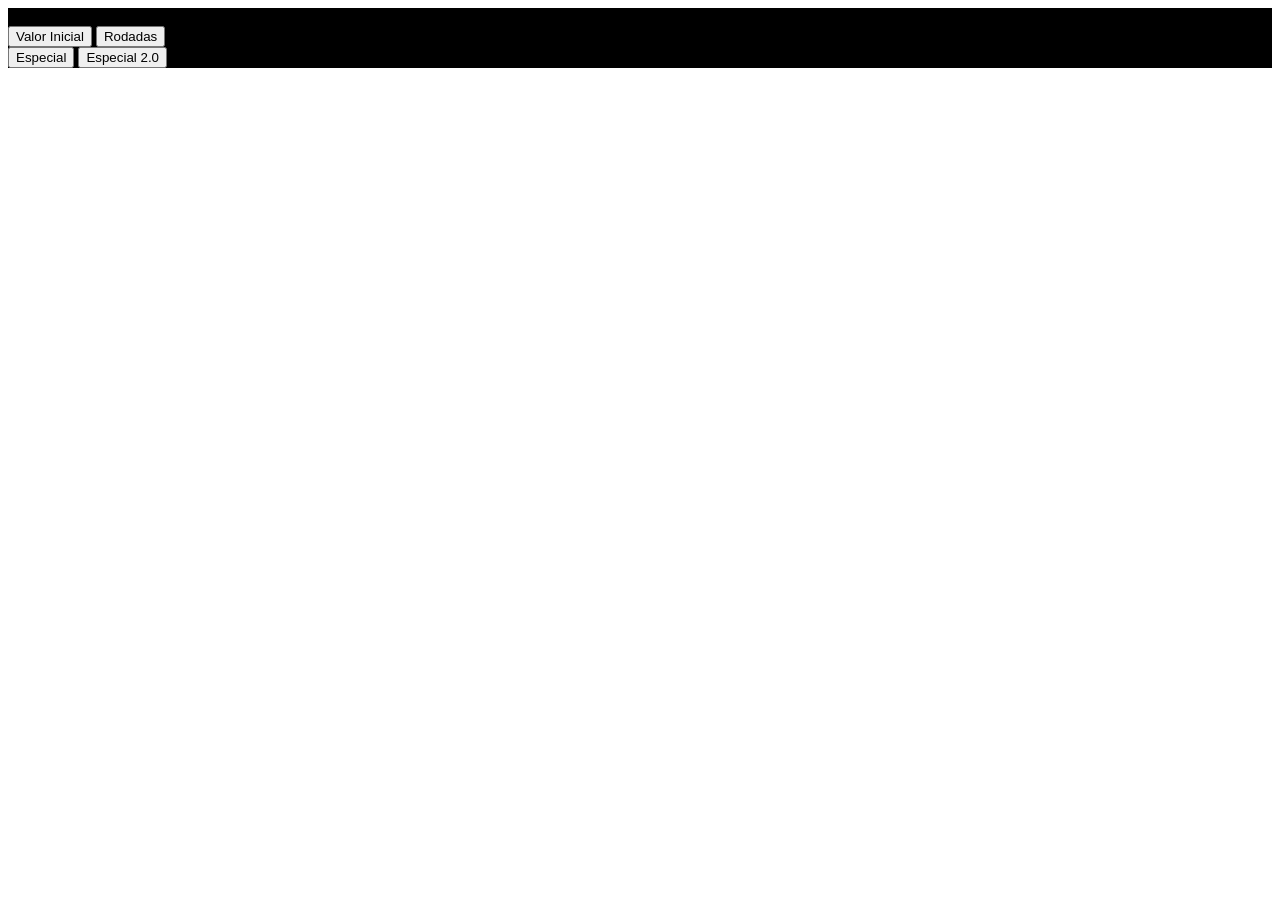
==== index.html @ 01bb1059 "0.2.3.1" ====
<!DOCTYPE html>
<html lang="pt-br">
<head>
    <meta charset="UTF-8">
    <meta name="viewport" content="width=device-width, initial-scale=1.0">
    <title>Calculadora JohnPitterTV</title>
    <script defer src="CalcJavScript.js"></script>
    <link rel="stylesheet" href="style.css">
</head>
<body>
    <form >
        <img src="" alt=""><br>
        <button id="button1">Valor Inicial</button>
        <button id="button2">Rodadas</button><br>
        <button id="button3">Especial</button>
        <button id="button4">Especial 2.0</button>
    </form>
    <form id="ValorInicial">
        <img src="" alt=""><br>
        <label for="Saldo">Saldo</label>
        <input type="number" name="Saldo" id="salso">
        <label for="QuantRodadas">Quantidade de Rodadas</label>
        <input type="number" name="QuantRodadas" id="QuantRodadas"><br>
        <label for="multiplicador">Multiplicador</label>
        <select name="multiplicador" id="multiplicador">
            <option value="1.0">1.0</option>
            <option value="1.08">1.08</option>
            <option value="1.1">1.1</option>
            <option value="1.2">1.2</option>
            <option value="1.3">1.3</option>
            <option value="1.4">1.4</option>
            <option value="1.5">1.5</option>
            <option value="2.0">2.0</option>
            <option value="3.0">3.0</option>
            <option value="4.0">4.0</option>
        </select>
        <label for="multiplicadorGanho">Multiplicador de ganho</label>
        <select name="multiplicadorGanho" id="multiplicadorGanho">
            <option value="2">2</option>
            <option value="14">14</option>
        </select>
        <br>
        <input type="submit" value="calcular">
    </form>
    <form id="Rodadas">
        <img src="" alt=""><br>
        <label for="Saldo">Saldo</label>
        <input type="number" name="Saldo" id="salso">
        <label for="ValorInicial">ValorInicial</label>
        <input type="number" name="ValorInicial" id="ValorInicial"><br>
        <label for="multiplicador">Multiplicador</label>
        <select name="multiplicador" id="multiplicador">
            <option value="1.0">1.0</option>
            <option value="1.08">1.08</option>
            <option value="1.1">1.1</option>
            <option value="1.2">1.2</option>
            <option value="1.3">1.3</option>
            <option value="1.4">1.4</option>
            <option value="1.5">1.5</option>
            <option value="2.0">2.0</option>
            <option value="3.0">3.0</option>
            <option value="4.0">4.0</option>
        </select>
        <label for="multiplicadorGanho">Multiplicador de ganho</label>
        <select name="multiplicadorGanho" id="multiplicadorGanho">
            <option value="2">2</option>
            <option value="14">14</option>
        </select>
        <br>
        <input type="submit" value="calcular">
    </form>
    <form id="Especial">
        <img src="" alt=""><br>
        <label for="Saldo">Saldo</label>
        <input type="number" name="Saldo" id="salso">
        <label for="ValorInicial">ValorInicial</label>
        <input type="number" name="ValorInicial" id="ValorInicial"><br>
        <label for="Lucro">Lucro</label>
        <input type="number" name="Lucro" id="lucro"><br>
        <label for="multiplicador">Multiplicador inicial</label>
        <select name="multiplicador" id="multiplicador">
            <option value="1.0">1.0</option>
            <option value="1.08">1.08</option>
            <option value="1.1">1.1</option>
            <option value="1.2">1.2</option>
            <option value="1.3">1.3</option>
            <option value="1.4">1.4</option>
            <option value="1.5">1.5</option>
            <option value="2.0">2.0</option>
            <option value="3.0">3.0</option>
            <option value="4.0">4.0</option>
        </select>
        <label for="multiplicadorGanho">Multiplicador de ganho</label>
        <select name="multiplicadorGanho" id="multiplicadorGanho">
            <option value="2">2</option>
            <option value="14">14</option>
        </select>
        <br>
        <input type="submit" value="calcular">
    </form>
</body>
</html>
---- style.css ----
form{
    background-color: black;
}
#ValorInicial, #Rodadas, #Especial{
    display: none;
}
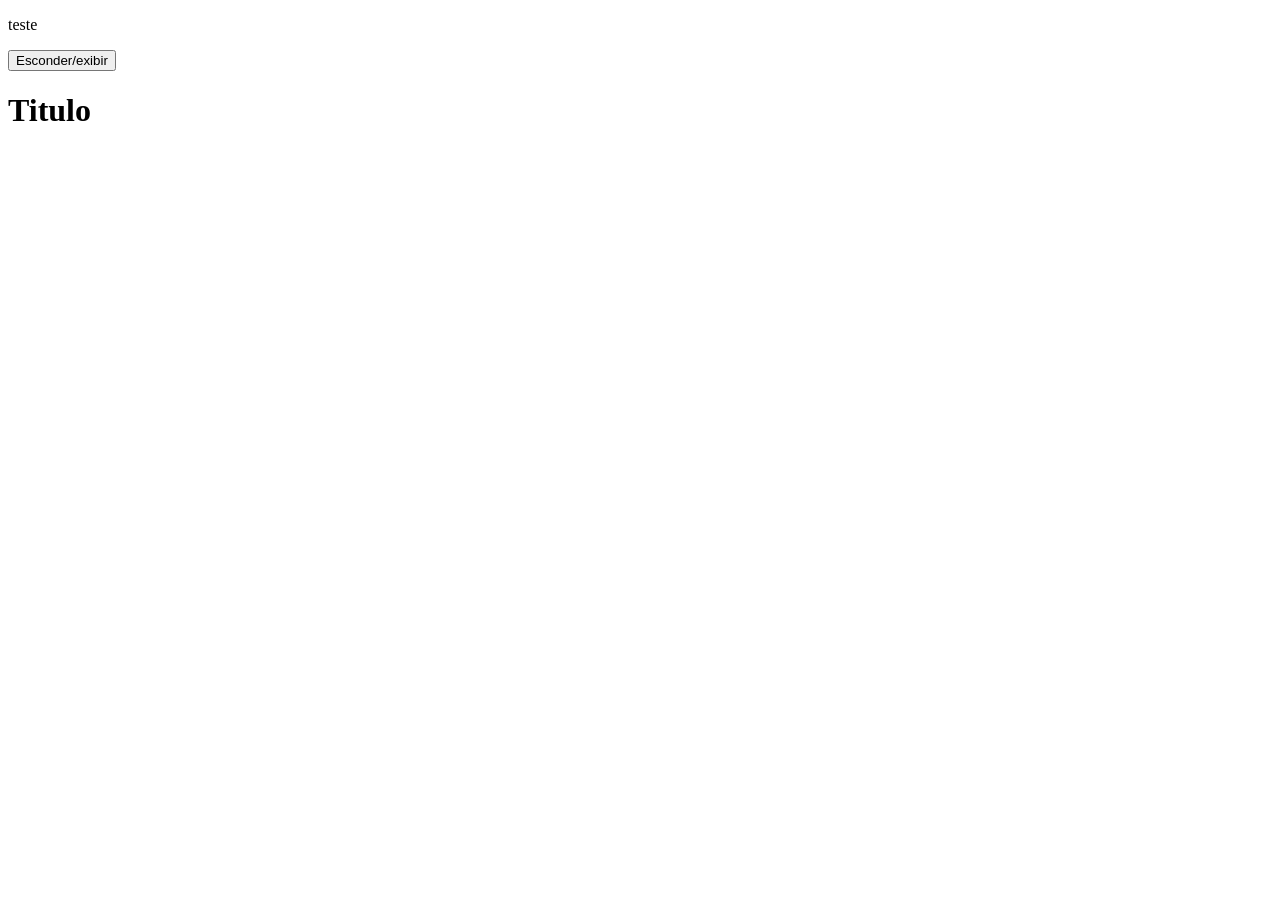
==== commit 7bd97ca6: "teste" ====
--- a/index.html
+++ b/index.html
@@ -1,102 +1,16 @@
 <!DOCTYPE html>
-<html lang="pt-br">
+<html lang="en">
 <head>
     <meta charset="UTF-8">
     <meta name="viewport" content="width=device-width, initial-scale=1.0">
-    <title>Calculadora JohnPitterTV</title>
+    <title>teste</title>
     <script defer src="CalcJavScript.js"></script>
-    <link rel="stylesheet" href="style.css">
 </head>
 <body>
-    <form >
-        <img src="" alt=""><br>
-        <button id="button1">Valor Inicial</button>
-        <button id="button2">Rodadas</button><br>
-        <button id="button3">Especial</button>
-        <button id="button4">Especial 2.0</button>
-    </form>
-    <form id="ValorInicial">
-        <img src="" alt=""><br>
-        <label for="Saldo">Saldo</label>
-        <input type="number" name="Saldo" id="salso">
-        <label for="QuantRodadas">Quantidade de Rodadas</label>
-        <input type="number" name="QuantRodadas" id="QuantRodadas"><br>
-        <label for="multiplicador">Multiplicador</label>
-        <select name="multiplicador" id="multiplicador">
-            <option value="1.0">1.0</option>
-            <option value="1.08">1.08</option>
-            <option value="1.1">1.1</option>
-            <option value="1.2">1.2</option>
-            <option value="1.3">1.3</option>
-            <option value="1.4">1.4</option>
-            <option value="1.5">1.5</option>
-            <option value="2.0">2.0</option>
-            <option value="3.0">3.0</option>
-            <option value="4.0">4.0</option>
-        </select>
-        <label for="multiplicadorGanho">Multiplicador de ganho</label>
-        <select name="multiplicadorGanho" id="multiplicadorGanho">
-            <option value="2">2</option>
-            <option value="14">14</option>
-        </select>
-        <br>
-        <input type="submit" value="calcular">
-    </form>
-    <form id="Rodadas">
-        <img src="" alt=""><br>
-        <label for="Saldo">Saldo</label>
-        <input type="number" name="Saldo" id="salso">
-        <label for="ValorInicial">ValorInicial</label>
-        <input type="number" name="ValorInicial" id="ValorInicial"><br>
-        <label for="multiplicador">Multiplicador</label>
-        <select name="multiplicador" id="multiplicador">
-            <option value="1.0">1.0</option>
-            <option value="1.08">1.08</option>
-            <option value="1.1">1.1</option>
-            <option value="1.2">1.2</option>
-            <option value="1.3">1.3</option>
-            <option value="1.4">1.4</option>
-            <option value="1.5">1.5</option>
-            <option value="2.0">2.0</option>
-            <option value="3.0">3.0</option>
-            <option value="4.0">4.0</option>
-        </select>
-        <label for="multiplicadorGanho">Multiplicador de ganho</label>
-        <select name="multiplicadorGanho" id="multiplicadorGanho">
-            <option value="2">2</option>
-            <option value="14">14</option>
-        </select>
-        <br>
-        <input type="submit" value="calcular">
-    </form>
-    <form id="Especial">
-        <img src="" alt=""><br>
-        <label for="Saldo">Saldo</label>
-        <input type="number" name="Saldo" id="salso">
-        <label for="ValorInicial">ValorInicial</label>
-        <input type="number" name="ValorInicial" id="ValorInicial"><br>
-        <label for="Lucro">Lucro</label>
-        <input type="number" name="Lucro" id="lucro"><br>
-        <label for="multiplicador">Multiplicador inicial</label>
-        <select name="multiplicador" id="multiplicador">
-            <option value="1.0">1.0</option>
-            <option value="1.08">1.08</option>
-            <option value="1.1">1.1</option>
-            <option value="1.2">1.2</option>
-            <option value="1.3">1.3</option>
-            <option value="1.4">1.4</option>
-            <option value="1.5">1.5</option>
-            <option value="2.0">2.0</option>
-            <option value="3.0">3.0</option>
-            <option value="4.0">4.0</option>
-        </select>
-        <label for="multiplicadorGanho">Multiplicador de ganho</label>
-        <select name="multiplicadorGanho" id="multiplicadorGanho">
-            <option value="2">2</option>
-            <option value="14">14</option>
-        </select>
-        <br>
-        <input type="submit" value="calcular">
-    </form>
+    <div class="container">
+        <p>teste</p>
+    </div>
+    <button id="show-or-hide">Esconder/exibir</button>
+    <h1>Titulo</h1>
 </body>
 </html>
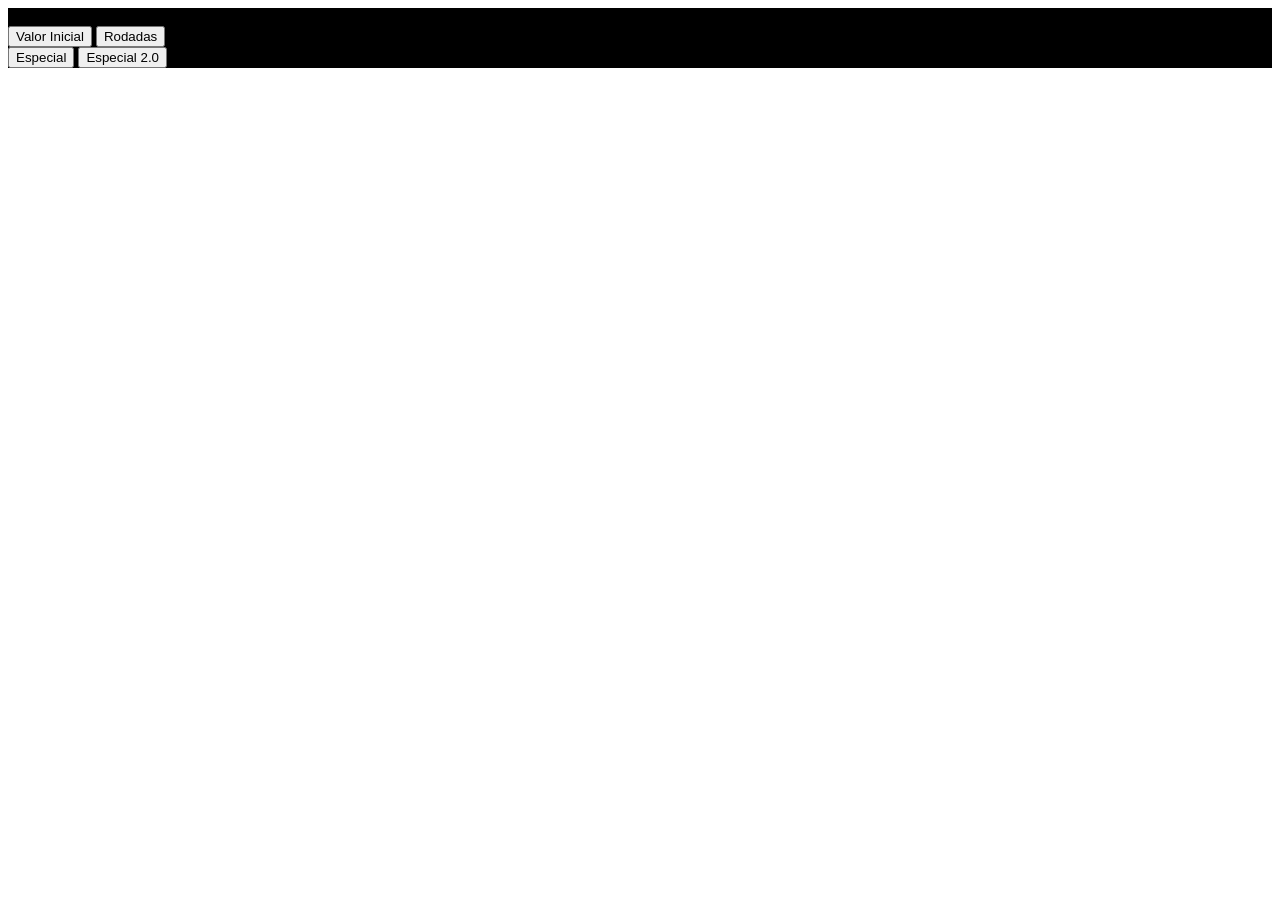
==== commit 087ead82: "0.2.3.0" ====
--- a/index.html
+++ b/index.html
@@ -1,16 +1,102 @@
 <!DOCTYPE html>
-<html lang="en">
+<html lang="pt-br">
 <head>
     <meta charset="UTF-8">
     <meta name="viewport" content="width=device-width, initial-scale=1.0">
-    <title>teste</title>
+    <title>Calculadora JohnPitterTV</title>
     <script defer src="CalcJavScript.js"></script>
+    <link rel="stylesheet" href="style.css">
 </head>
 <body>
-    <div class="container">
-        <p>teste</p>
-    </div>
-    <button id="show-or-hide">Esconder/exibir</button>
-    <h1>Titulo</h1>
+    <form >
+        <img src="" alt=""><br>
+        <button id="button1">Valor Inicial</button>
+        <button id="button2">Rodadas</button><br>
+        <button id="button3">Especial</button>
+        <button id="button4">Especial 2.0</button>
+    </form>
+    <form id="ValorInicial">
+        <img src="" alt=""><br>
+        <label for="Saldo">Saldo</label>
+        <input type="number" name="Saldo" id="salso">
+        <label for="QuantRodadas">Quantidade de Rodadas</label>
+        <input type="number" name="QuantRodadas" id="QuantRodadas"><br>
+        <label for="multiplicador">Multiplicador</label>
+        <select name="multiplicador" id="multiplicador">
+            <option value="1.0">1.0</option>
+            <option value="1.08">1.08</option>
+            <option value="1.1">1.1</option>
+            <option value="1.2">1.2</option>
+            <option value="1.3">1.3</option>
+            <option value="1.4">1.4</option>
+            <option value="1.5">1.5</option>
+            <option value="2.0">2.0</option>
+            <option value="3.0">3.0</option>
+            <option value="4.0">4.0</option>
+        </select>
+        <label for="multiplicadorGanho">Multiplicador de ganho</label>
+        <select name="multiplicadorGanho" id="multiplicadorGanho">
+            <option value="2">2</option>
+            <option value="14">14</option>
+        </select>
+        <br>
+        <input type="submit" value="calcular">
+    </form>
+    <form id="Rodadas">
+        <img src="" alt=""><br>
+        <label for="Saldo">Saldo</label>
+        <input type="number" name="Saldo" id="salso">
+        <label for="ValorInicial">ValorInicial</label>
+        <input type="number" name="ValorInicial" id="ValorInicial"><br>
+        <label for="multiplicador">Multiplicador</label>
+        <select name="multiplicador" id="multiplicador">
+            <option value="1.0">1.0</option>
+            <option value="1.08">1.08</option>
+            <option value="1.1">1.1</option>
+            <option value="1.2">1.2</option>
+            <option value="1.3">1.3</option>
+            <option value="1.4">1.4</option>
+            <option value="1.5">1.5</option>
+            <option value="2.0">2.0</option>
+            <option value="3.0">3.0</option>
+            <option value="4.0">4.0</option>
+        </select>
+        <label for="multiplicadorGanho">Multiplicador de ganho</label>
+        <select name="multiplicadorGanho" id="multiplicadorGanho">
+            <option value="2">2</option>
+            <option value="14">14</option>
+        </select>
+        <br>
+        <input type="submit" value="calcular">
+    </form>
+    <form id="Especial">
+        <img src="" alt=""><br>
+        <label for="Saldo">Saldo</label>
+        <input type="number" name="Saldo" id="salso">
+        <label for="ValorInicial">ValorInicial</label>
+        <input type="number" name="ValorInicial" id="ValorInicial"><br>
+        <label for="Lucro">Lucro</label>
+        <input type="number" name="Lucro" id="lucro"><br>
+        <label for="multiplicador">Multiplicador inicial</label>
+        <select name="multiplicador" id="multiplicador">
+            <option value="1.0">1.0</option>
+            <option value="1.08">1.08</option>
+            <option value="1.1">1.1</option>
+            <option value="1.2">1.2</option>
+            <option value="1.3">1.3</option>
+            <option value="1.4">1.4</option>
+            <option value="1.5">1.5</option>
+            <option value="2.0">2.0</option>
+            <option value="3.0">3.0</option>
+            <option value="4.0">4.0</option>
+        </select>
+        <label for="multiplicadorGanho">Multiplicador de ganho</label>
+        <select name="multiplicadorGanho" id="multiplicadorGanho">
+            <option value="2">2</option>
+            <option value="14">14</option>
+        </select>
+        <br>
+        <input type="submit" value="calcular">
+    </form>
 </body>
 </html>
--- a/style.css
+++ b/style.css
@@ -0,0 +1,6 @@
+form{
+    background-color: black;
+}
+#ValorInicial, #Rodadas, #Especial{
+    display: none;
+}
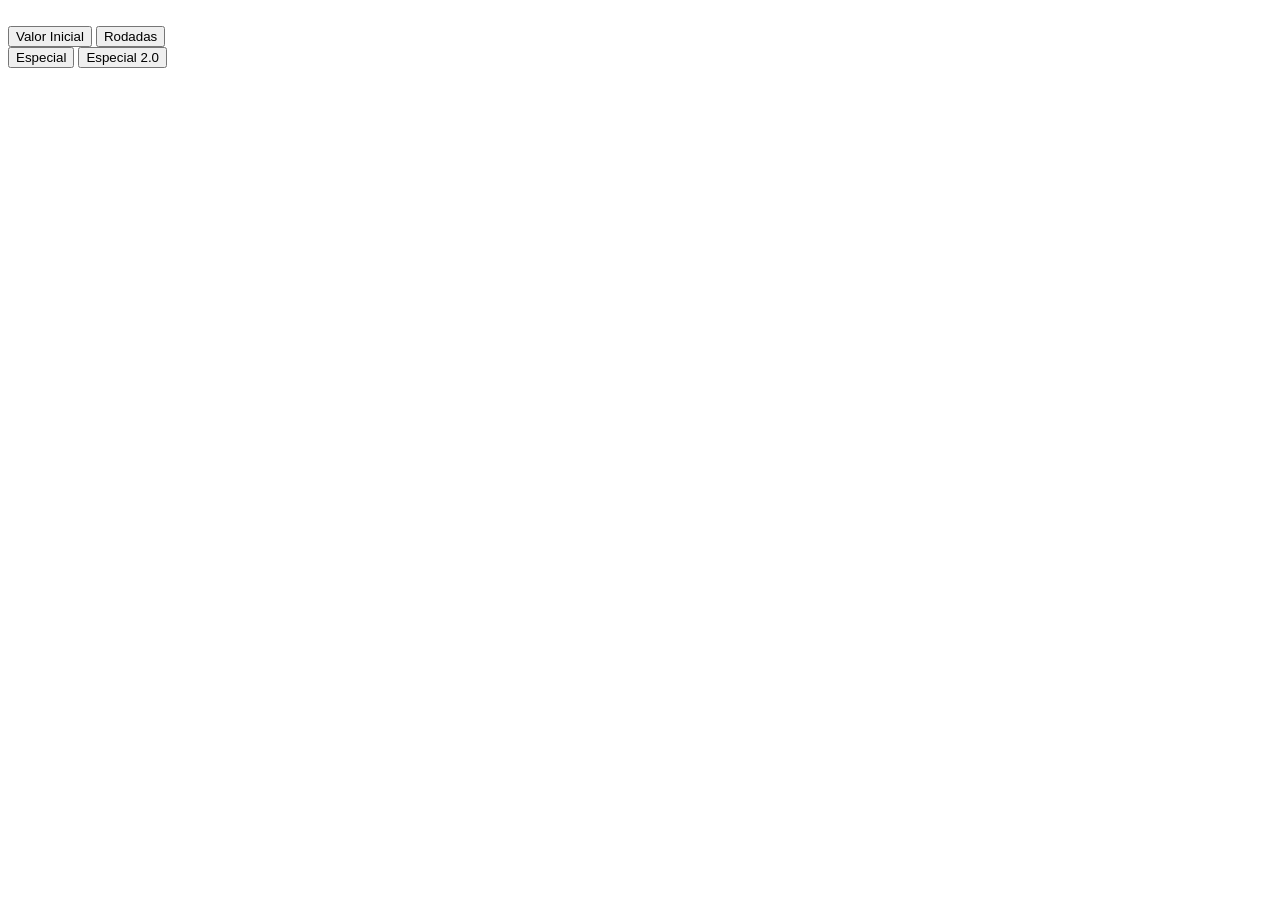
==== commit 42a6f170: "0.2.3.1" ====
--- a/index.html
+++ b/index.html
@@ -8,13 +8,11 @@
     <link rel="stylesheet" href="style.css">
 </head>
 <body>
-    <form >
-        <img src="" alt=""><br>
-        <button id="button1">Valor Inicial</button>
-        <button id="button2">Rodadas</button><br>
-        <button id="button3">Especial</button>
-        <button id="button4">Especial 2.0</button>
-    </form>
+    <img src="" alt=""><br>
+    <button id="button1">Valor Inicial</button>
+    <button id="button2">Rodadas</button><br>
+    <button id="button3">Especial</button>
+    <button id="button4">Especial 2.0</button>
     <form id="ValorInicial">
         <img src="" alt=""><br>
         <label for="Saldo">Saldo</label>
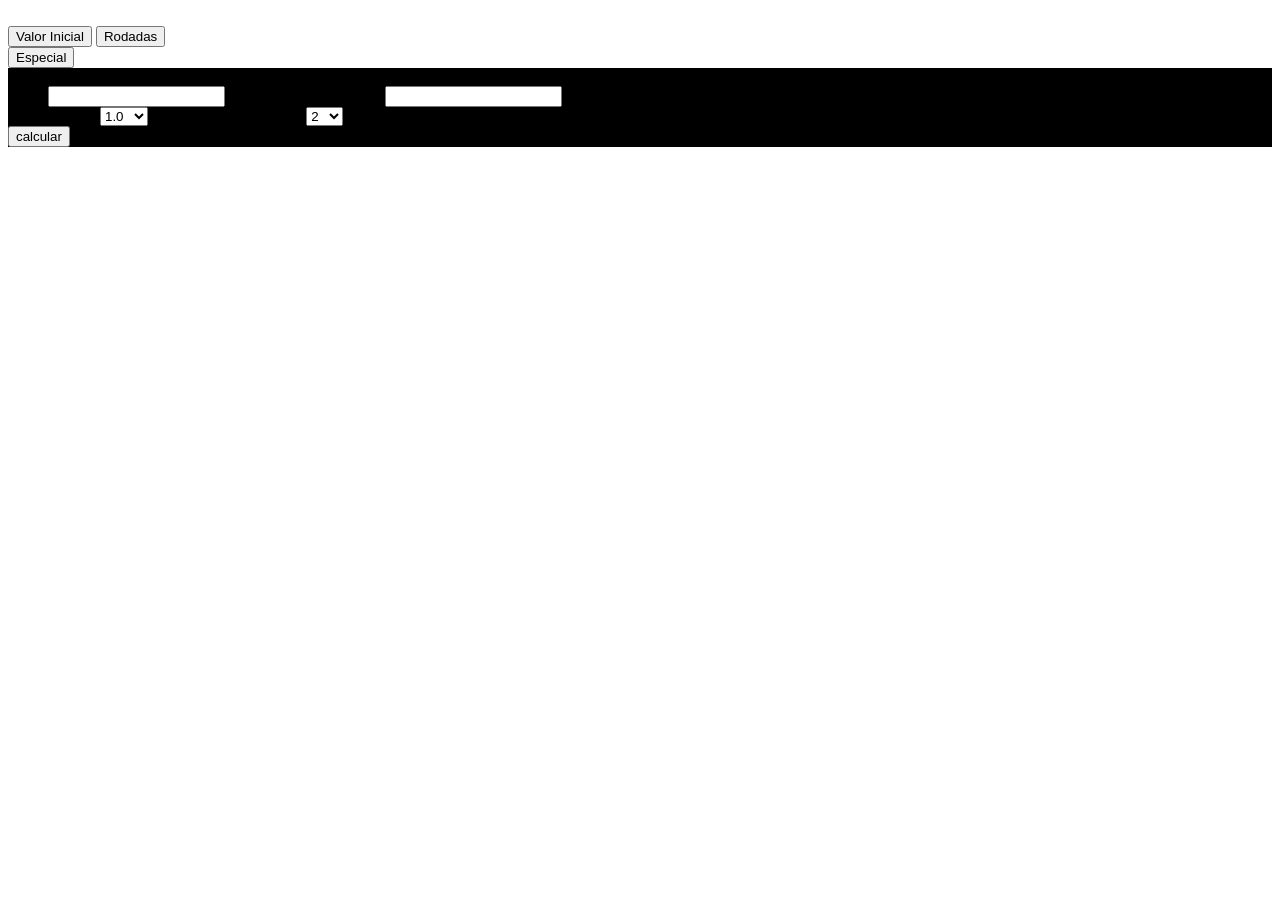
==== commit ace3c3f2: "0.2.3.0" ====
--- a/index.html
+++ b/index.html
@@ -8,12 +8,13 @@
     <link rel="stylesheet" href="style.css">
 </head>
 <body>
-    <img src="" alt=""><br>
-    <button id="button1">Valor Inicial</button>
-    <button id="button2">Rodadas</button><br>
-    <button id="button3">Especial</button>
-    <button id="button4">Especial 2.0</button>
-    <form id="ValorInicial">
+    <div id="TelaInicial">
+        <img src="" alt=""><br>
+        <button id="button1">Valor Inicial</button>
+        <button id="button2">Rodadas</button><br>
+        <button id="button3">Especial</button>
+    </div>
+    <form class="ValorInicial">
         <img src="" alt=""><br>
         <label for="Saldo">Saldo</label>
         <input type="number" name="Saldo" id="salso">
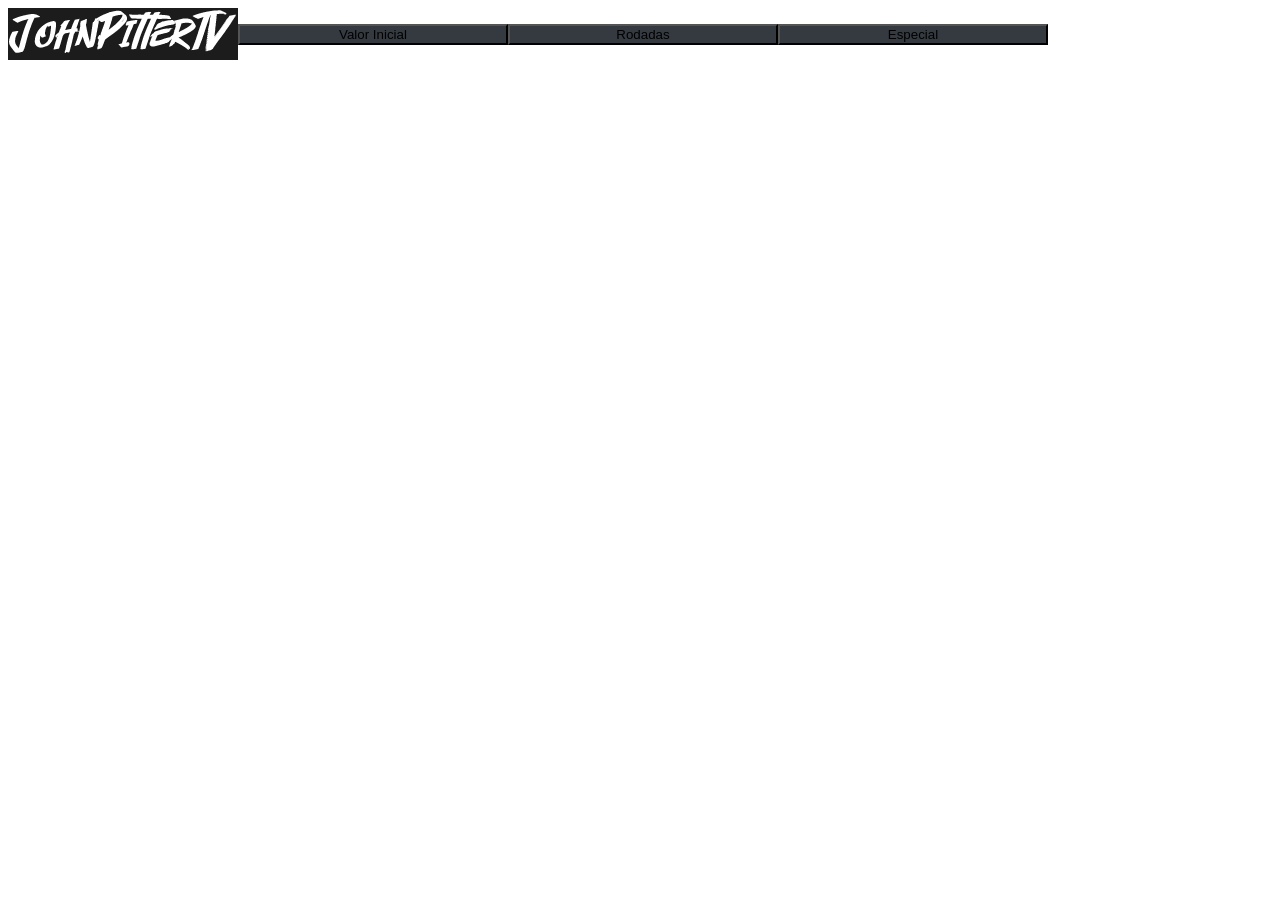
==== commit f4b47ca1: "0.2.4.0" ====
--- a/index.html
+++ b/index.html
@@ -6,16 +6,23 @@
     <title>Calculadora JohnPitterTV</title>
     <script defer src="CalcJavScript.js"></script>
     <link rel="stylesheet" href="style.css">
+    <link rel="preconnect" href="https://fonts.googleapis.com">
+    <link rel="preconnect" href="https://fonts.gstatic.com" crossorigin>
+    <link href="https://fonts.googleapis.com/css2?family=Inter:wght@500&display=swap" rel="stylesheet">
 </head>
 <body>
     <div id="TelaInicial">
-        <img src="" alt=""><br>
-        <button id="button1">Valor Inicial</button>
-        <button id="button2">Rodadas</button><br>
-        <button id="button3">Especial</button>
+        <div id="image">
+            <img src="imagens/logo-john.png" alt="">
+        </div><br>
+        <button class="button" id="button1">Valor Inicial</button>
+        <button class="button" id="button2">Rodadas</button><br>
+        <button class="button" id="button3">Especial</button>
     </div>
     <form class="ValorInicial">
-        <img src="" alt=""><br>
+        <div id="image">
+            <img src="imagens/logo-john.png" alt="">
+        </div><br>
         <label for="Saldo">Saldo</label>
         <input type="number" name="Saldo" id="salso">
         <label for="QuantRodadas">Quantidade de Rodadas</label>
@@ -39,10 +46,12 @@
             <option value="14">14</option>
         </select>
         <br>
-        <input type="submit" value="calcular">
+        <input class="button" type="submit" value="calcular">
     </form>
     <form id="Rodadas">
-        <img src="" alt=""><br>
+        <div id="image">
+            <img src="imagens/logo-john.png" alt="">
+        </div><br>
         <label for="Saldo">Saldo</label>
         <input type="number" name="Saldo" id="salso">
         <label for="ValorInicial">ValorInicial</label>
@@ -66,10 +75,12 @@
             <option value="14">14</option>
         </select>
         <br>
-        <input type="submit" value="calcular">
+        <input class="button" type="submit" value="calcular">
     </form>
     <form id="Especial">
-        <img src="" alt=""><br>
+        <div id="image">
+            <img src="imagens/logo-john.png" alt="">
+        </div><br>
         <label for="Saldo">Saldo</label>
         <input type="number" name="Saldo" id="salso">
         <label for="ValorInicial">ValorInicial</label>
@@ -95,7 +106,7 @@
             <option value="14">14</option>
         </select>
         <br>
-        <input type="submit" value="calcular">
+        <input class="button" type="submit" value="calcular">
     </form>
 </body>
 </html>
--- a/style.css
+++ b/style.css
@@ -1,6 +1,20 @@
+#image{
+    background-color: #1c1c1c;
+}
+input{
+    color: #262626;
+    font-family: 'Inter', sans-serif;
+}
 form{
-    background-color: black;
+    background-color: #0e0f16;
+    font-family: 'Inter', sans-serif;
+    display: none;
 }
-#ValorInicial, #Rodadas, #Especial{
-    display: none;
+.button{
+    background-color: #343A40;
+    width: 30vh;
+}
+#TelaInicial{
+    display: flex;
+    align-items: center;
 }
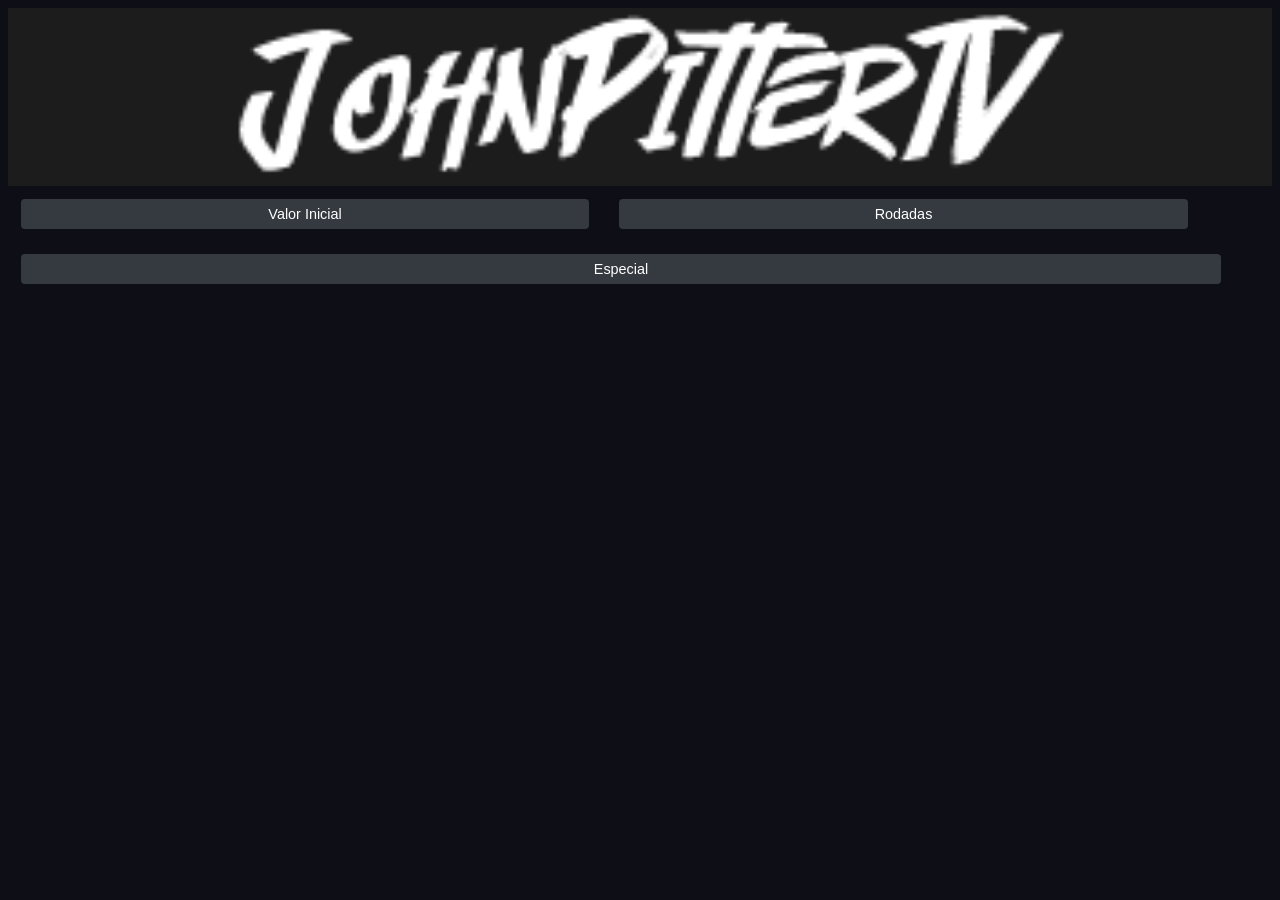
==== commit f3711cc4: "0.4.0.0" ====
--- a/index.html
+++ b/index.html
@@ -11,102 +11,128 @@
     <link href="https://fonts.googleapis.com/css2?family=Inter:wght@500&display=swap" rel="stylesheet">
 </head>
 <body>
+    <div id="image">
+        <img src="imagens/logo-john.png" alt="">
+    </div>
     <div id="TelaInicial">
-        <div id="image">
-            <img src="imagens/logo-john.png" alt="">
-        </div><br>
         <button class="button" id="button1">Valor Inicial</button>
         <button class="button" id="button2">Rodadas</button><br>
         <button class="button" id="button3">Especial</button>
     </div>
-    <form class="ValorInicial">
-        <div id="image">
-            <img src="imagens/logo-john.png" alt="">
-        </div><br>
-        <label for="Saldo">Saldo</label>
-        <input type="number" name="Saldo" id="salso">
-        <label for="QuantRodadas">Quantidade de Rodadas</label>
-        <input type="number" name="QuantRodadas" id="QuantRodadas"><br>
-        <label for="multiplicador">Multiplicador</label>
-        <select name="multiplicador" id="multiplicador">
-            <option value="1.0">1.0</option>
-            <option value="1.08">1.08</option>
-            <option value="1.1">1.1</option>
-            <option value="1.2">1.2</option>
-            <option value="1.3">1.3</option>
-            <option value="1.4">1.4</option>
-            <option value="1.5">1.5</option>
-            <option value="2.0">2.0</option>
-            <option value="3.0">3.0</option>
-            <option value="4.0">4.0</option>
-        </select>
-        <label for="multiplicadorGanho">Multiplicador de ganho</label>
-        <select name="multiplicadorGanho" id="multiplicadorGanho">
-            <option value="2">2</option>
-            <option value="14">14</option>
-        </select>
-        <br>
-        <input class="button" type="submit" value="calcular">
-    </form>
-    <form id="Rodadas">
-        <div id="image">
-            <img src="imagens/logo-john.png" alt="">
-        </div><br>
-        <label for="Saldo">Saldo</label>
-        <input type="number" name="Saldo" id="salso">
-        <label for="ValorInicial">ValorInicial</label>
-        <input type="number" name="ValorInicial" id="ValorInicial"><br>
-        <label for="multiplicador">Multiplicador</label>
-        <select name="multiplicador" id="multiplicador">
-            <option value="1.0">1.0</option>
-            <option value="1.08">1.08</option>
-            <option value="1.1">1.1</option>
-            <option value="1.2">1.2</option>
-            <option value="1.3">1.3</option>
-            <option value="1.4">1.4</option>
-            <option value="1.5">1.5</option>
-            <option value="2.0">2.0</option>
-            <option value="3.0">3.0</option>
-            <option value="4.0">4.0</option>
-        </select>
-        <label for="multiplicadorGanho">Multiplicador de ganho</label>
-        <select name="multiplicadorGanho" id="multiplicadorGanho">
-            <option value="2">2</option>
-            <option value="14">14</option>
-        </select>
-        <br>
-        <input class="button" type="submit" value="calcular">
-    </form>
-    <form id="Especial">
-        <div id="image">
-            <img src="imagens/logo-john.png" alt="">
-        </div><br>
-        <label for="Saldo">Saldo</label>
-        <input type="number" name="Saldo" id="salso">
-        <label for="ValorInicial">ValorInicial</label>
-        <input type="number" name="ValorInicial" id="ValorInicial"><br>
-        <label for="Lucro">Lucro</label>
-        <input type="number" name="Lucro" id="lucro"><br>
-        <label for="multiplicador">Multiplicador inicial</label>
-        <select name="multiplicador" id="multiplicador">
-            <option value="1.0">1.0</option>
-            <option value="1.08">1.08</option>
-            <option value="1.1">1.1</option>
-            <option value="1.2">1.2</option>
-            <option value="1.3">1.3</option>
-            <option value="1.4">1.4</option>
-            <option value="1.5">1.5</option>
-            <option value="2.0">2.0</option>
-            <option value="3.0">3.0</option>
-            <option value="4.0">4.0</option>
-        </select>
-        <label for="multiplicadorGanho">Multiplicador de ganho</label>
-        <select name="multiplicadorGanho" id="multiplicadorGanho">
-            <option value="2">2</option>
-            <option value="14">14</option>
-        </select>
-        <br>
-        <input class="button" type="submit" value="calcular">
-    </form>
+    <div class="form" id="divValorInicial">
+        <form  id="formValorInicial">
+            <label for="Saldo">Saldo
+                <input type="number" name="Saldo" id="Saldo">
+            </label><br>
+            <small class="ErrorSaldo">Saldo Invalido</small>
+            <label for="QuantRodadas">Quantidade de Rodadas
+                <input type="number" name="QuantRodadas" id="QuantRodadas">
+            </label><br>
+            <small class="ErrorQuantRodadas">Quantidade de Rodadas Invalida</small>
+            <label for="multiplicador">Multiplicador
+                <select name="multiplicador" id="Multiplicador">
+                    <option value="1.0">1.0</option>
+                    <option value="1.08">1.08</option>
+                    <option value="1.1">1.1</option>
+                    <option value="1.2">1.2</option>
+                    <option value="1.3">1.3</option>
+                    <option value="1.4">1.4</option>
+                    <option value="1.5">1.5</option>
+                    <option value="2.0">2.0</option>
+                    <option value="3.0">3.0</option>
+                    <option value="4.0">4.0</option>
+                </select>
+            </label><br>
+            <label for="multiplicadorGanho">Multiplicador de ganho
+                <select name="multiplicadorGanho" id="multiplicadorGanho">
+                    <option value="2">2</option>
+                    <option value="14">14</option>
+                </select>
+            </label>
+            <br>
+            <button  class="button" id="button3" type="submit">Calcular</button>
+        </form>
+    </div>
+    <div class="form" id="divRodadas">
+        <form  id="formRodadas">
+            <label for="Saldo">Saldo
+                <input type="number" name="Saldo" id="Saldo">
+            </label><br>
+            <small class="ErrorSaldo">Saldo Invalido</small>
+            <label for="ValorInicial">Valor Inicial
+                <input type="number" name="ValorInicial" id="ValorInicial"><br>
+            </label><br>
+            <small class="ErrorValorInicial">Valor Inicial das Apostas Invalido</small>
+            <label for="multiplicador">Multiplicador
+                <select name="multiplicador" id="Multiplicador">
+                    <option value="1.0">1.0</option>
+                    <option value="1.08">1.08</option>
+                    <option value="1.1">1.1</option>
+                    <option value="1.2">1.2</option>
+                    <option value="1.3">1.3</option>
+                    <option value="1.4">1.4</option>
+                    <option value="1.5">1.5</option>
+                    <option value="2.0">2.0</option>
+                    <option value="3.0">3.0</option>
+                    <option value="4.0">4.0</option>
+                </select>
+            </label><br>
+            <label for="multiplicadorGanho">Multiplicador de ganho
+                <select name="multiplicadorGanho" id="multiplicadorGanho">
+                    <option value="2">2</option>
+                    <option value="14">14</option>
+                </select>
+            </label>
+            <br>
+            <button  class="button" id="button3" type="submit">Calcular</button>
+        </form>
+    </div>
+    <div class="form" id="divEspecial">
+        <form  id="formEspecial">
+            <label for="Saldo">Saldo
+                <input type="number" name="Saldo" id="Saldo">
+            </label><br>
+            <small class="ErrorSaldo">Saldo Invalido</small>
+            <label for="ValorInicial">Valor Inicial
+                <input type="number" name="ValorInicial" id="ValorInicial"><br>
+            </label><br>
+            <small class="ErrorValorInicial">Valor Inicial das Apostas Invalido</small>
+            <label for="Lucro">Lucro
+                <input type="number" name="Lucro" id="lucroDesejado">
+            </label><br>
+            <small class="ErrorLucroDesejado">Lucro Desejado Invalado</small>
+            <label for="multiplicador">Multiplicador Inicia
+                <select name="multiplicador" id="Multiplicador">
+                    <option value="1.0">1.0</option>
+                    <option value="1.08">1.08</option>
+                    <option value="1.1">1.1</option>
+                    <option value="1.2">1.2</option>
+                    <option value="1.3">1.3</option>
+                    <option value="1.4">1.4</option>
+                    <option value="1.5">1.5</option>
+                    <option value="2.0">2.0</option>
+                    <option value="3.0">3.0</option>
+                    <option value="4.0">4.0</option>
+                </select>
+            </label><br>
+            <label for="multiplicadorGanho">Multiplicador de ganho
+                <select name="multiplicadorGanho" id="multiplicadorGanho">
+                    <option value="2">2</option>
+                    <option value="14">14</option>
+                </select>
+            </label>
+            <br>
+            <button  class="button" id="button3" type="submit">Calcular</button>
+        </form>
+    </div>
+    <div id="Resultado">
+        <div class="Linha">
+            <p>Rodada</p>
+            <p>Apostado</p>
+            <p>Total Apostado</p>
+            <p>Lucro</p>
+            <p>Saldo</p>
+        </div>
+    </div>
 </body>
 </html>
--- a/style.css
+++ b/style.css
@@ -1,20 +1,73 @@
-#image{
-    background-color: #1c1c1c;
+body{
+    font-family: 'Inter', sans-serif;
+    color: rgb(255, 255, 255);
+    background-color: #0e0f16;
 }
-input{
-    color: #262626;
+img{
+    width: 66%;
+    margin-left: 18%;
+}
+label{
+    font-size: 14px;
+    margin-bottom: 0.5rem;
+    display: inline-block;
+}
+input, select{
+    background-color: #262626;
+    border: none;
+    color: #ccc;
+    font-size: inherit;
+    line-height: inherit;
+    width: 60px;
+    padding: 4px;
+    border-radius: 4px; 
+    margin-left: 4px;
     font-family: 'Inter', sans-serif;
 }
-form{
-    background-color: #0e0f16;
-    font-family: 'Inter', sans-serif;
+p{
+    font-size: 9px;
+    white-space: nowrap;
+    overflow: hidden;
+    max-width: 80px;
+    background-color: #252730;
+    margin: 1px;
+    padding:2px;
+}
+.Linha{
+    justify-content: center;
+    display: flex;
+}
+.form{
     display: none;
 }
 .button{
-    background-color: #343A40;
-    width: 30vh;
+    color: #fff;
+    background-color: #343a40;
+    border-color: #343a40;
+    text-align: center;
+    -webkit-user-select: none;
+    -moz-user-select: none;
+    -ms-user-select: none;
+    user-select: none;
+    border: 1px solid transparent;
+    padding: 0.375rem 0.75rem;
+    margin: 1%;
+    width: 45%;
+    font-size: 0.9rem;
+    border-radius: 0.25rem;
+    white-space: nowrap;
+}
+#image{
+    background-color: #1c1c1c;
+    width: 100%;
+}
+#button3{
+    width: 95%;
 }
 #TelaInicial{
-    display: flex;
     align-items: center;
+}
+.ErrorSaldo , .ErrorQuantRodadas , .ErrorValorInicial, .ErrorLucroDesejado  , #Resultado{
+    display: none;
+    font-family: 'Inter', sans-serif;
 }
